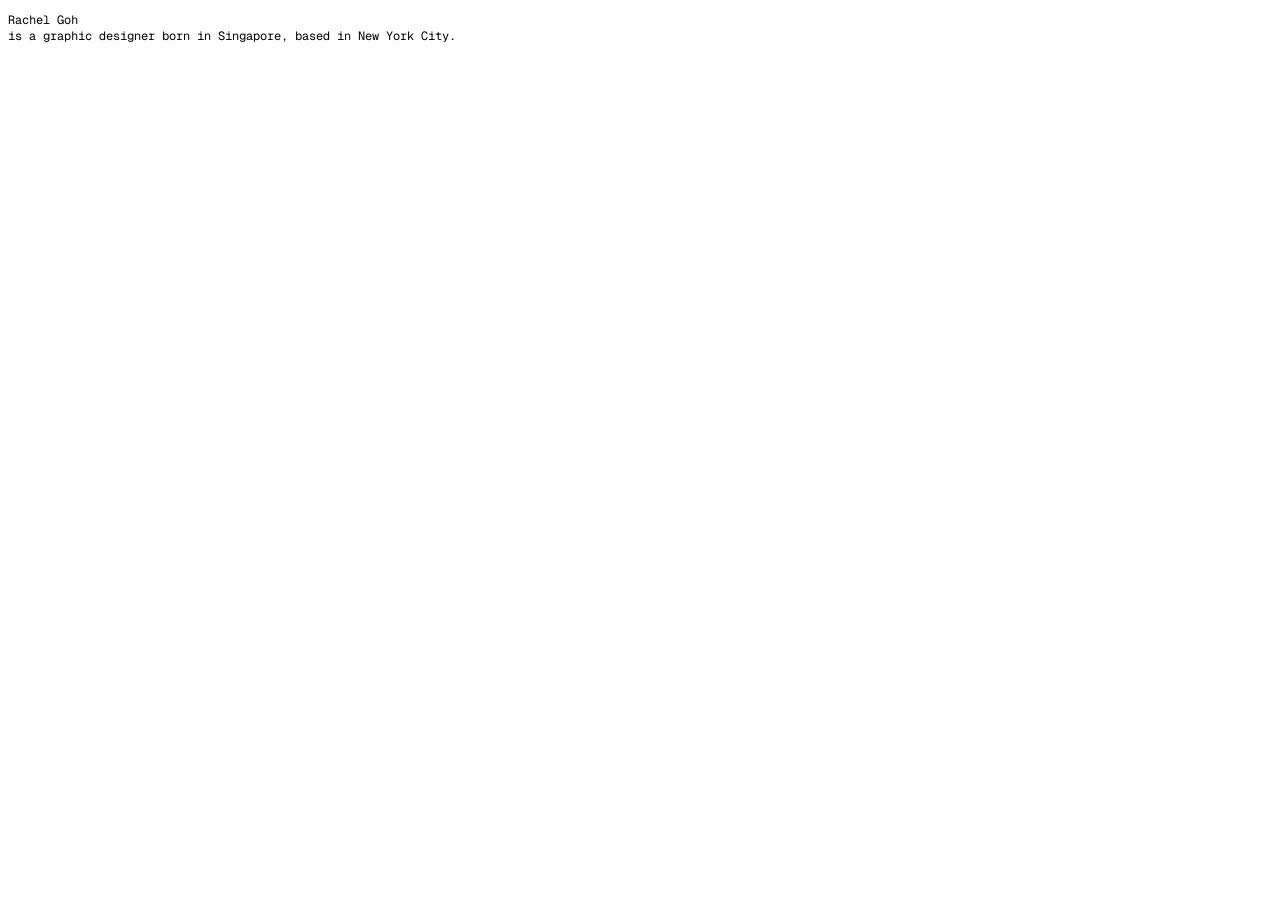
==== main/main.html @ 68f3e855 "update" ====
<!DOCTYPE html>
<html lang="en">
<head>
    <meta charset="UTF-8">
    <meta name="viewport" content="width=device-width, initial-scale=1.0">
    <title>Rachel Goh</title>
    <link rel="stylesheet" href="main.css">
 <link rel="preconnect" href="https://fonts.googleapis.com" />
    <link rel="preconnect" href="https://fonts.gstatic.com" crossorigin />
    <link href="https://fonts.googleapis.com/css2?family=Geist+Mono:wght@100..900&display=swap" rel="stylesheet" />

</head>
<body>
    <p>Rachel Goh<br>is a graphic designer born in Singapore, based in New York City.</p>
    <script src="main.js"></script>
</body>
</html>
---- main/main.css ----
body {
    background-color:#FEFEFE;
    font-family: "Geist Mono", ui-monospace, "SF Mono", Menlo, monospace;
    font-size: 12px;
    }
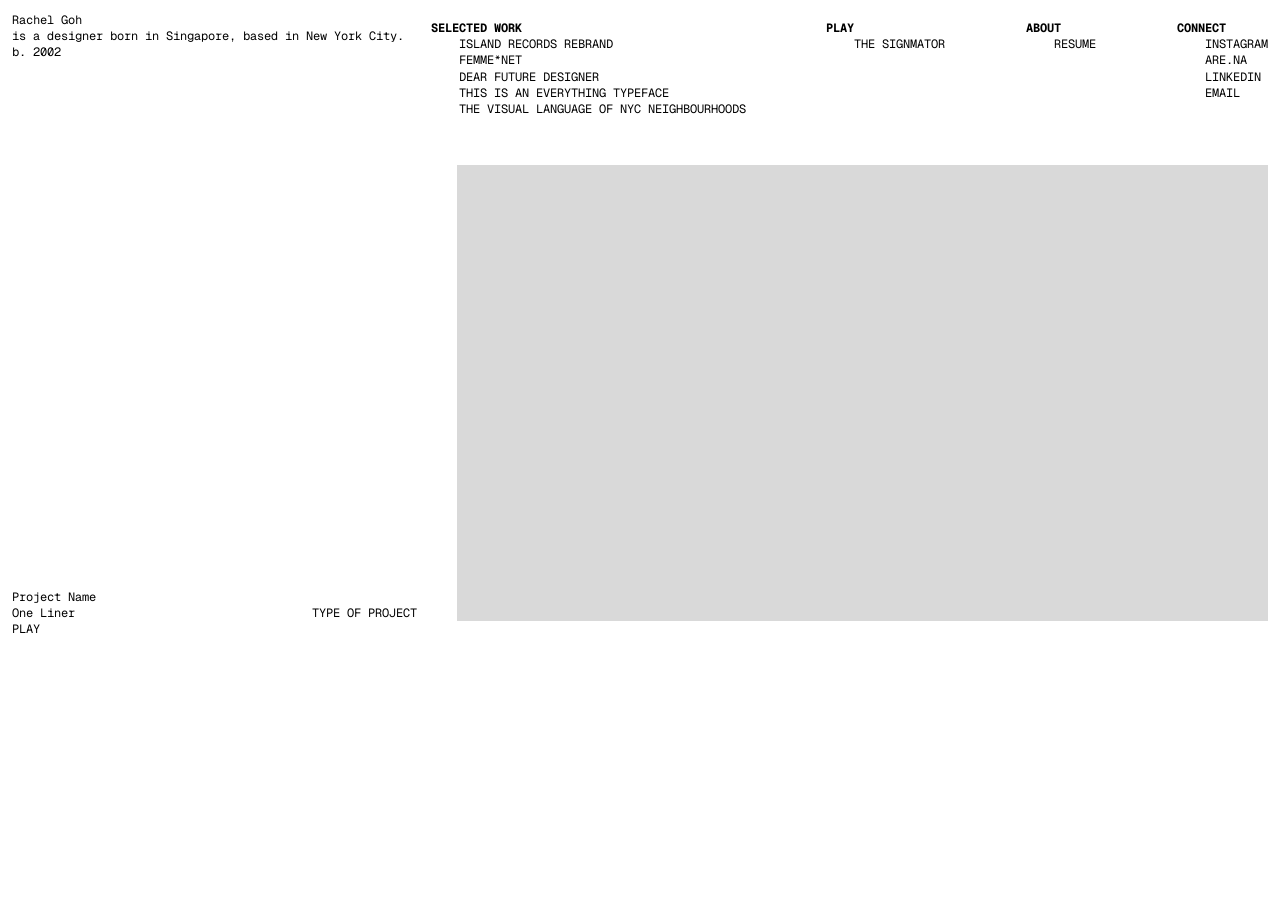
==== commit d7d77806: "main-page" ====
--- a/main/main.html
+++ b/main/main.html
@@ -5,13 +5,61 @@
     <meta name="viewport" content="width=device-width, initial-scale=1.0">
     <title>Rachel Goh</title>
     <link rel="stylesheet" href="main.css">
- <link rel="preconnect" href="https://fonts.googleapis.com" />
-    <link rel="preconnect" href="https://fonts.gstatic.com" crossorigin />
-    <link href="https://fonts.googleapis.com/css2?family=Geist+Mono:wght@100..900&display=swap" rel="stylesheet" />
-
+    <link rel="preconnect" href="https://fonts.googleapis.com">
+    <link rel="preconnect" href="https://fonts.gstatic.com" crossorigin>
+    <link href="https://fonts.googleapis.com/css2?family=Geist+Mono:ital,wght@0,100..900;1,100..900&display=swap" rel="stylesheet">
 </head>
 <body>
-    <p>Rachel Goh<br>is a graphic designer born in Singapore, based in New York City.</p>
+<header class="site-header">
+    <p class="intro">
+        Rachel Goh<br>
+        is a designer born in Singapore, based in New York City.<br>
+        b. 2002
+    </p>
+
+    <nav class="index">
+        <div class="nav-col">
+            <a href="/selected-work/selected-work.html">Selected Work</a>
+            <a href="/island-records/island-records.html">Island Records Rebrand</a>
+            <a href="/femme-net/femme-net.html">Femme*Net</a>
+            <a href="/dff/dff.html">Dear Future Designer</a>
+            <a href="/type-specimen/typespecimen.html">This Is An Everything Typeface</a>
+            <a href="/NYC/nyc.html">The Visual Language of NYC Neighbourhoods</a>
+        </div>
+        <div class="nav-col">
+            <p>Play</p>
+            <a href="">The Signmator</a>
+        </div>
+        <div class="nav-col">
+            <p>About</p>
+            <a href="">Resume</a>
+        </div>
+        <div class="nav-col">
+            <p>Connect</p>
+            <a href="">Instagram</a>
+            <a href="">Are.na</a>
+            <a href="">LinkedIn</a>
+            <a href="mailto:">Email</a>
+        </div>
+    </nav>
+</header>
+
+<main class="feature">
+    <div class="feature-info">
+        <p>Project Name<br>One Liner</p>
+        <p class="feature-type">Type of Project</p>
+    </div>
+    <div class="feature-image">
+        <!-- <img src="..." alt="..."> -->
+    </div>
+</main>
+
+
+<div class="play">
+    <p>PLAY</p>
+    <a href=""
+</div>
+
     <script src="main.js"></script>
 </body>
 </html>
--- a/main/main.css
+++ b/main/main.css
@@ -1,5 +1,131 @@
+:root {
+    --indent: 4ch;      /* nav indentation, 4 monospace characters */
+    --gutter: 12px;     /* page edge spacing */
+}
+
+* { box-sizing: border-box; }
+
 body {
-    background-color:#FEFEFE;
-    font-family: "Geist Mono", ui-monospace, "SF Mono", Menlo, monospace;
+    margin: 0;
+    padding: var(--gutter);
+    background: #fff;
+    color: #000;
+    font-family: "Geist Mono", monospace;
     font-size: 12px;
-    }+    line-height: 1.35;
+}
+
+p { margin: 0; }
+
+a {
+    color: inherit;
+    text-decoration: none;
+}
+
+a:hover { text-decoration: underline; }
+
+/* ---------- Header ---------- */
+.site-header {
+    display: grid;
+    grid-template-columns: 1fr 2fr;   /* intro | nav */
+    align-items: start;
+}
+
+.index {
+    display: flex;
+    justify-content: space-between;
+    gap: 2rem;
+    padding-top: 0.5rem;              
+    text-transform: uppercase;
+}
+
+.nav-col {
+    display: flex;
+    flex-direction: column;
+}
+
+/* every item in a column is indented... */
+.nav-col > * {
+    padding-left: var(--indent);
+}
+
+/* ...except the heading */
+.nav-col > :first-child {
+    padding-left: 0;
+    font-weight: 700;
+}
+
+/* ---------- Featured project ---------- */
+.feature {
+    display: grid;
+    grid-template-columns: 1fr 2fr;
+    gap: 2.5rem;
+    margin-top: 3rem;
+}
+
+.feature-info {
+    display: flex;
+    justify-content: space-between;
+    align-items: flex-end;            /* text sits at the bottom */
+}
+
+.feature-type { text-transform: uppercase; }
+
+.feature-image {
+    aspect-ratio: 16 / 9;
+    background: #d9d9d9;              /* placeholder grey */
+}
+
+.feature-image img {
+    width: 100%;
+    height: 100%;
+    object-fit: cover;
+    display: block;
+}
+
+/* ---------- Thumbnail strip ---------- */
+.thumbs {
+    display: flex;
+    gap: 8px;
+    margin-top: 3.5rem;
+    overflow-x: auto;                 /* scrolls sideways if they don't fit */
+}
+
+.thumbs img {
+    height: 140px;                    /* same height, natural widths */
+    width: auto;
+    display: block;
+}
+
+/* ---------- Mobile ---------- */
+@media (max-width: 800px) {
+    .site-header {
+        grid-template-columns: 1fr;
+        gap: 1.75rem;
+    }
+
+    .intro {
+        max-width: 34ch;          /* wraps after "Singapore," like your mockup */
+    }
+
+    .index {
+        flex-direction: column;   /* stack the four nav sections */
+        gap: 1.5rem;
+        padding-top: 0;
+    }
+
+    .feature {
+        grid-template-columns: 1fr;
+        gap: 1.5rem;
+        margin-top: 10rem;        /* the big space above the image */
+    }
+
+    .feature-info {
+        order: 2;                 /* moves the text below the image */
+        align-items: flex-start;  /* name and type align at the top */
+    }
+
+    .thumbs {
+        display: none;            /* no carousel on mobile */
+    }
+}
